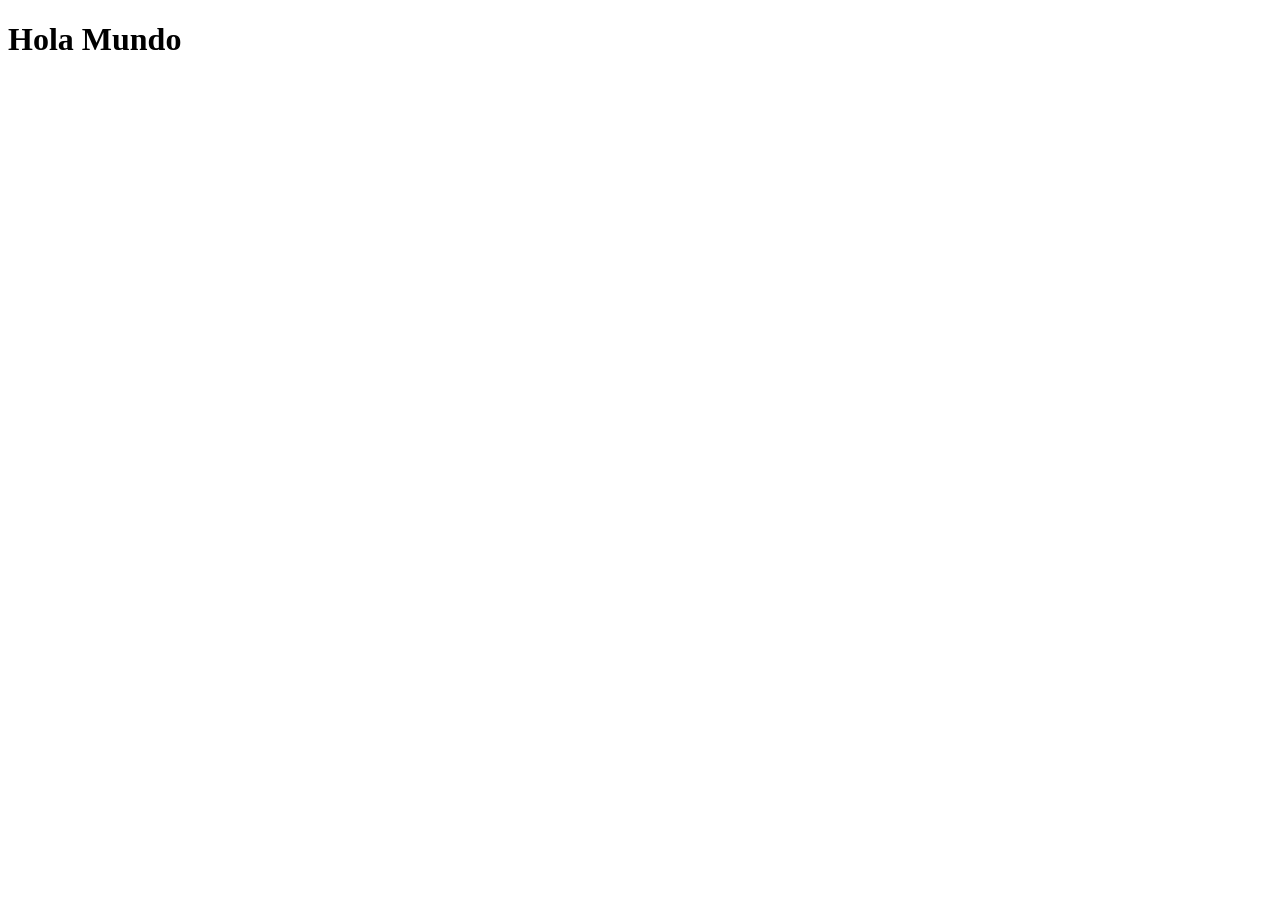
==== index.html @ cf71d4f8 "Primer commit" ====
<!DOCTYPE html>
<html lang="en">
<head>
    <meta charset="UTF-8">
    <meta name="viewport" content="width=device-width, initial-scale=1.0">
    <title>Actividad 2</title>
</head>
<body>
    <h1>Hola Mundo</h1>
</body>
</html>
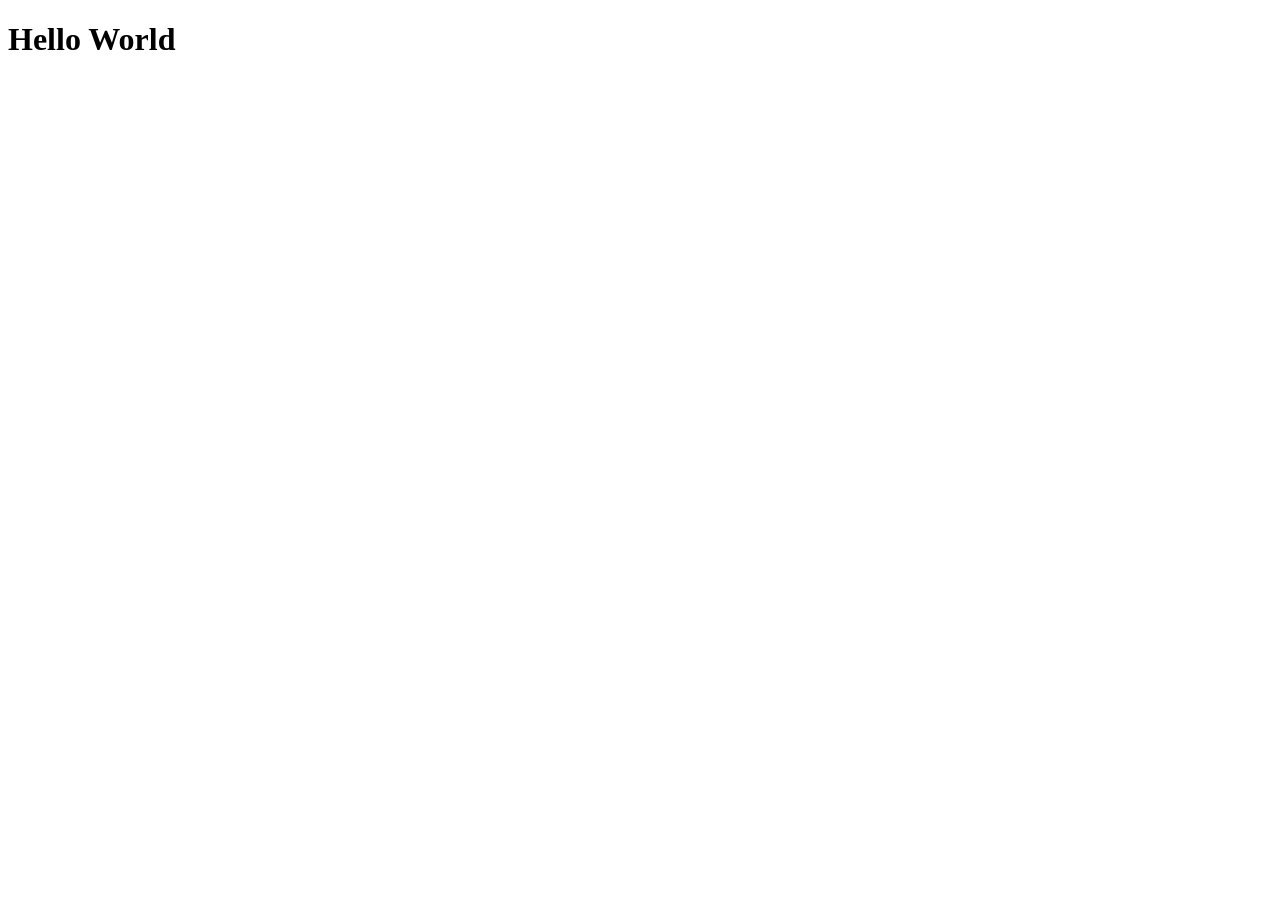
==== commit 546c4c19: "Segundo Commit" ====
--- a/index.html
+++ b/index.html
@@ -6,6 +6,6 @@
     <title>Actividad 2</title>
 </head>
 <body>
-    <h1>Hola Mundo</h1>
+    <h1>Hello World</h1>
 </body>
 </html>
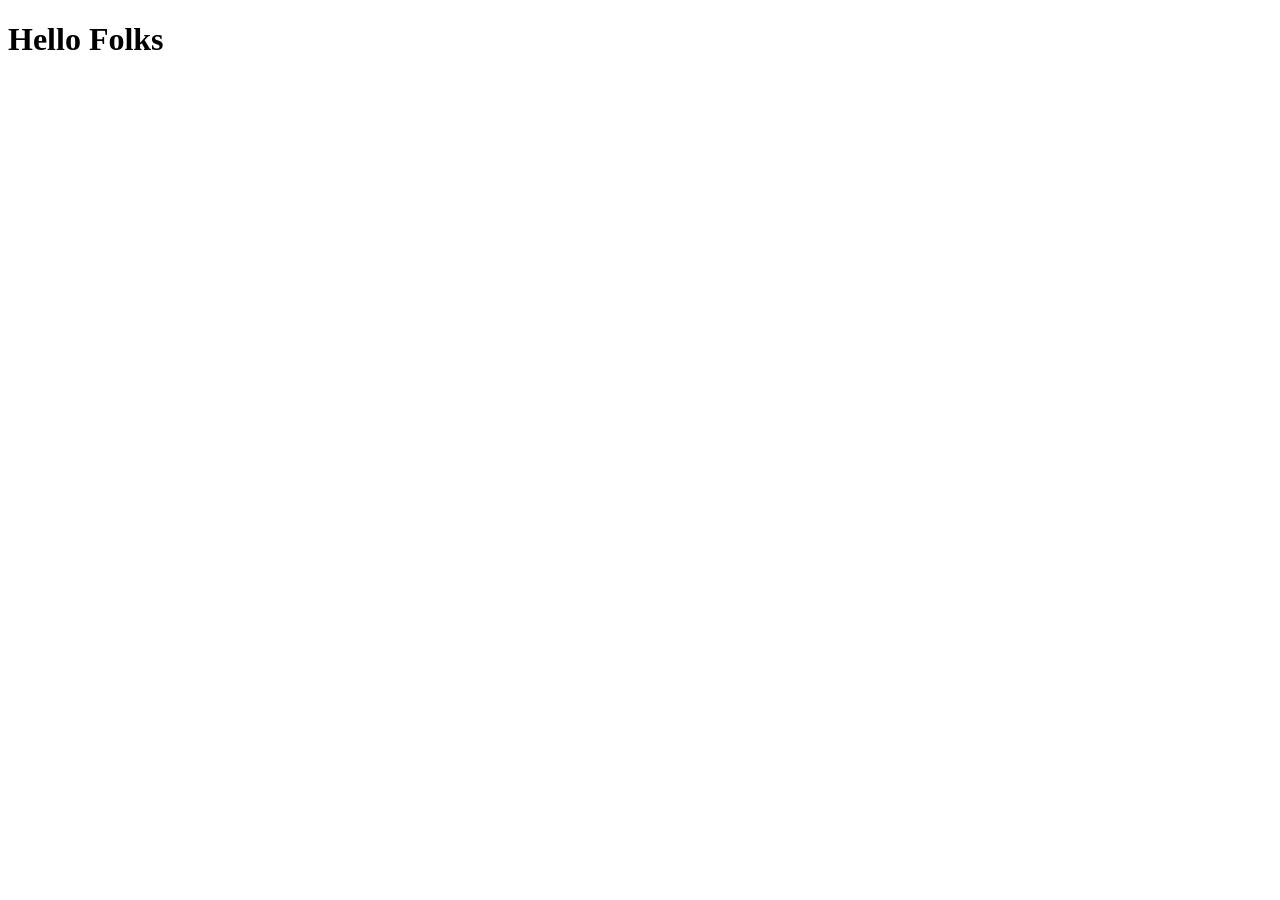
==== commit 080df7f2: "Commit 3" ====
--- a/index.html
+++ b/index.html
@@ -6,6 +6,6 @@
     <title>Actividad 2</title>
 </head>
 <body>
-    <h1>Hello World</h1>
+    <h1>Hello Folks</h1>
 </body>
 </html>
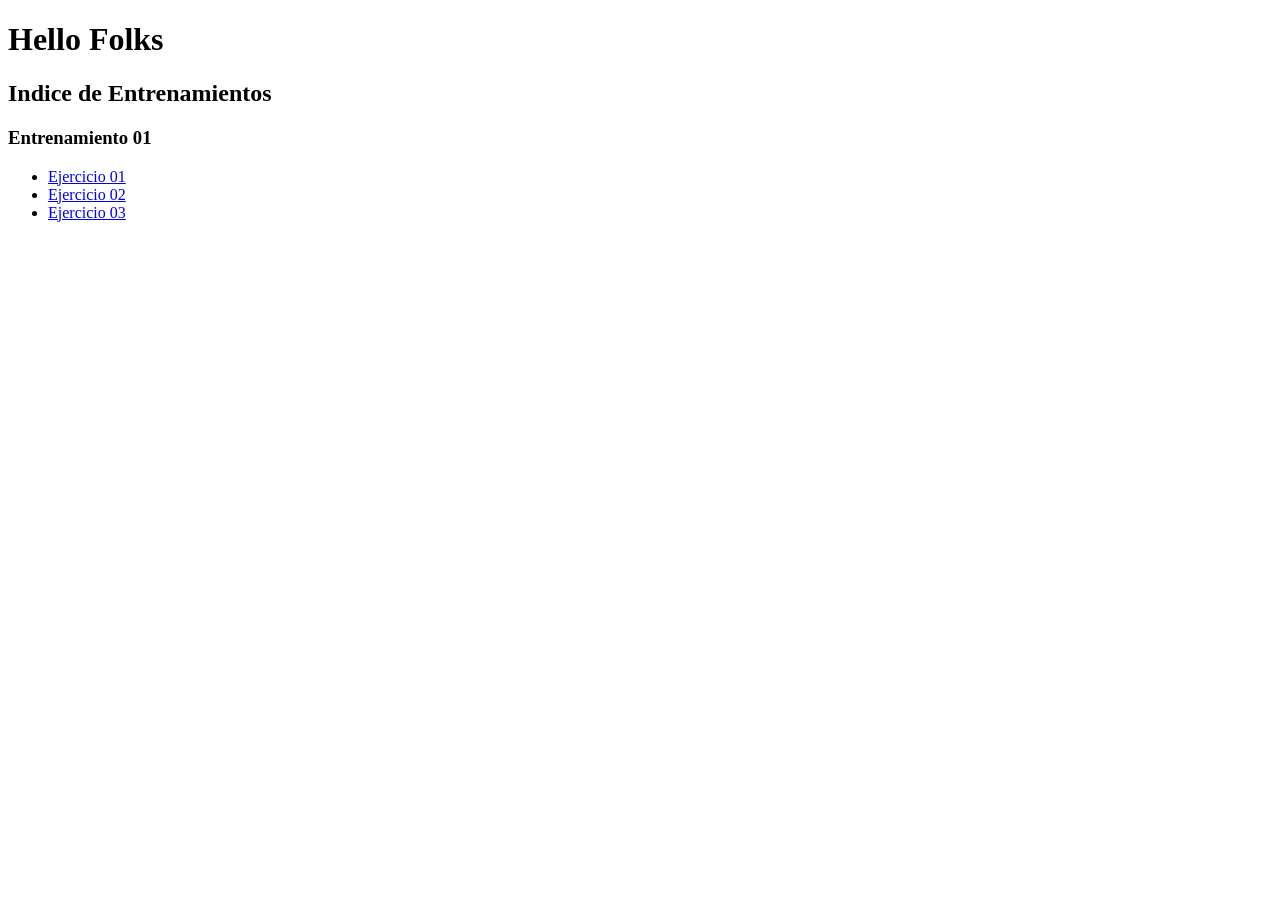
==== commit 96ee2257: "Commit Entrenamiento 1" ====
--- a/index.html
+++ b/index.html
@@ -7,5 +7,13 @@
 </head>
 <body>
     <h1>Hello Folks</h1>
+    <h2>Indice de Entrenamientos</h2>
+
+    <h3>Entrenamiento 01</h3>
+    <ul>
+        <li><a href="Entrenamiento_01/Ejercicio_01/index.html">Ejercicio 01</a></li>
+        <li><a href="Entrenamiento_01/Ejercicio_02/index.html">Ejercicio 02</a></li>
+        <li><a href="Entrenamiento_01/Ejercicio_03/index.html">Ejercicio 03</a></li>
+    </ul>
 </body>
 </html>
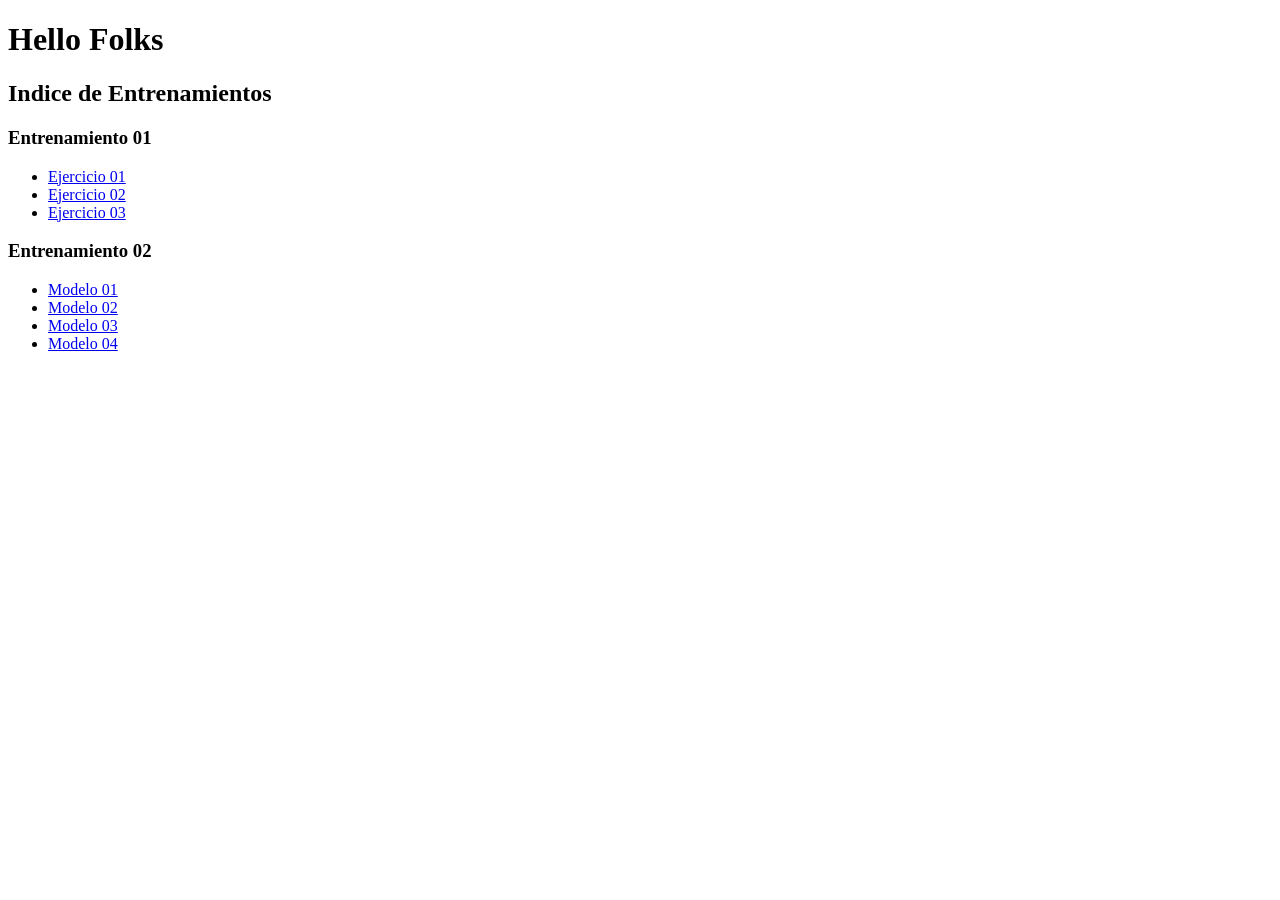
==== commit b5348204: "Poniendo links" ====
--- a/index.html
+++ b/index.html
@@ -15,5 +15,12 @@
         <li><a href="Entrenamiento_01/Ejercicio_02/index.html">Ejercicio 02</a></li>
         <li><a href="Entrenamiento_01/Ejercicio_03/index.html">Ejercicio 03</a></li>
     </ul>
+<h3>Entrenamiento 02</h3>
+    <ul>
+        <li><a href="entrenamiento-2/modelo-1/index.html">Modelo 01</a></li>
+        <li><a href="entrenamiento-2/modelo-2/index.html">Modelo 02</a></li>
+        <li><a href="entrenamiento-2/modelo-3/index.html">Modelo 03</a></li>
+        <li><a href="entrenamiento-2/modelo-4/index.html">Modelo 04</a></li>
+    </ul>
 </body>
 </html>
